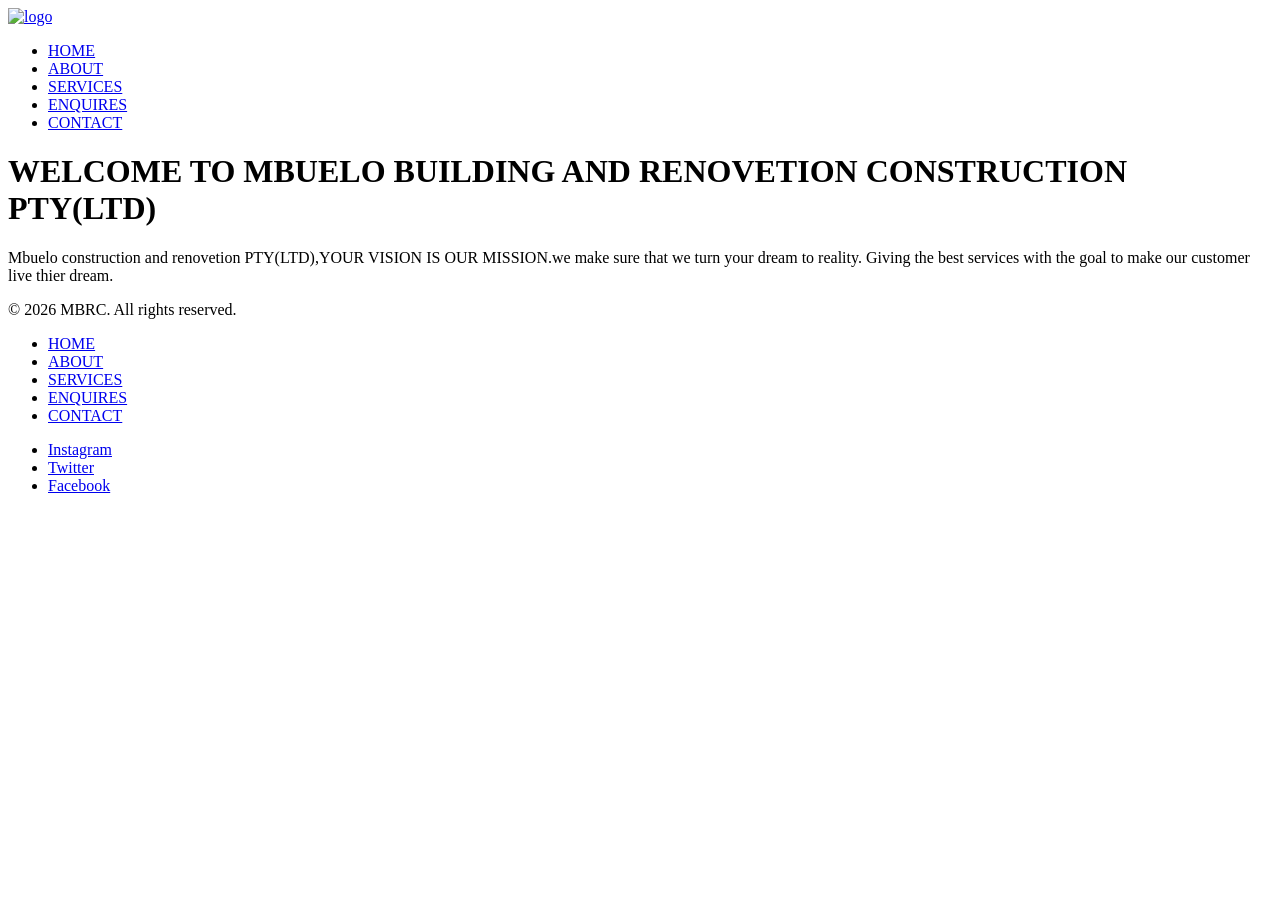
==== index.html @ 1006e9e9 "upload all files" ====
<!DOCTYPE html>
<html lang="en">
<head>
    <meta charset="UTF-8">
    <meta name="viewport" content="width=device-width, initial-scale=1.0">
    <title>MBUELO BUILDING AND RENOVETION CONSTRUCTION.</title>
    
    <link rel="stylesheet" href="../assets/css/style.css">

</head>
<body class="NAVall">  
    <header>
        <!--NAVEGATION BAR-->
            <nav>
                <a href="./index.html"><img src="./assets/images/1000059865.jpg" alt="logo"></a>
            </nav>
            <nav>
                <ul>
                    <li><a href="./index.html"> HOME</a> </li>
                    <li><a href="../pages/about.html"> ABOUT</a> </li>
                    <li><a href="../pages/service.html">SERVICES</a> </li>
                    <li><a href="#">ENQUIRES</a></li>
                    <li><a href="../pages/contact.html"> CONTACT</a> </li>
                </ul>        
            </nav> 
            </div>
     </header>

<main>
            

               <h1>WELCOME TO  MBUELO BUILDING AND RENOVETION CONSTRUCTION PTY(LTD)</h1>

                <p> Mbuelo construction and renovetion PTY(LTD),<span>YOUR VISION IS OUR MISSION</span>.we make sure that we turn
                     your dream to reality. Giving the best services with the goal to  make our customer live thier dream.
                </p>
            </div>
        </section>

</main>
    <footer class="footer">
    
         <div>
            <p>© 2026 MBRC. All rights reserved.</p>
        </div>

         <ul>
            <li><a href="./index.html"> HOME</a> </li>
            <li><a href="../pages/about.html"> ABOUT</a> </li>
            <li><a href="../pages/service.html">SERVICES</a> </li>
            <li><a href="#">ENQUIRES</a></li>
            <li><a href="../pages/contact.html"> CONTACT</a> </li>
        </ul>     

  
        <div class="icon">
            <ul>
                <li><a href="#">Instagram</a> </li>
                <li><a href="#">Twitter</a></li>
                <li><a href="#">Facebook</a>  </li>
            </ul>
        </div>

    </footer>

</body>
</htm
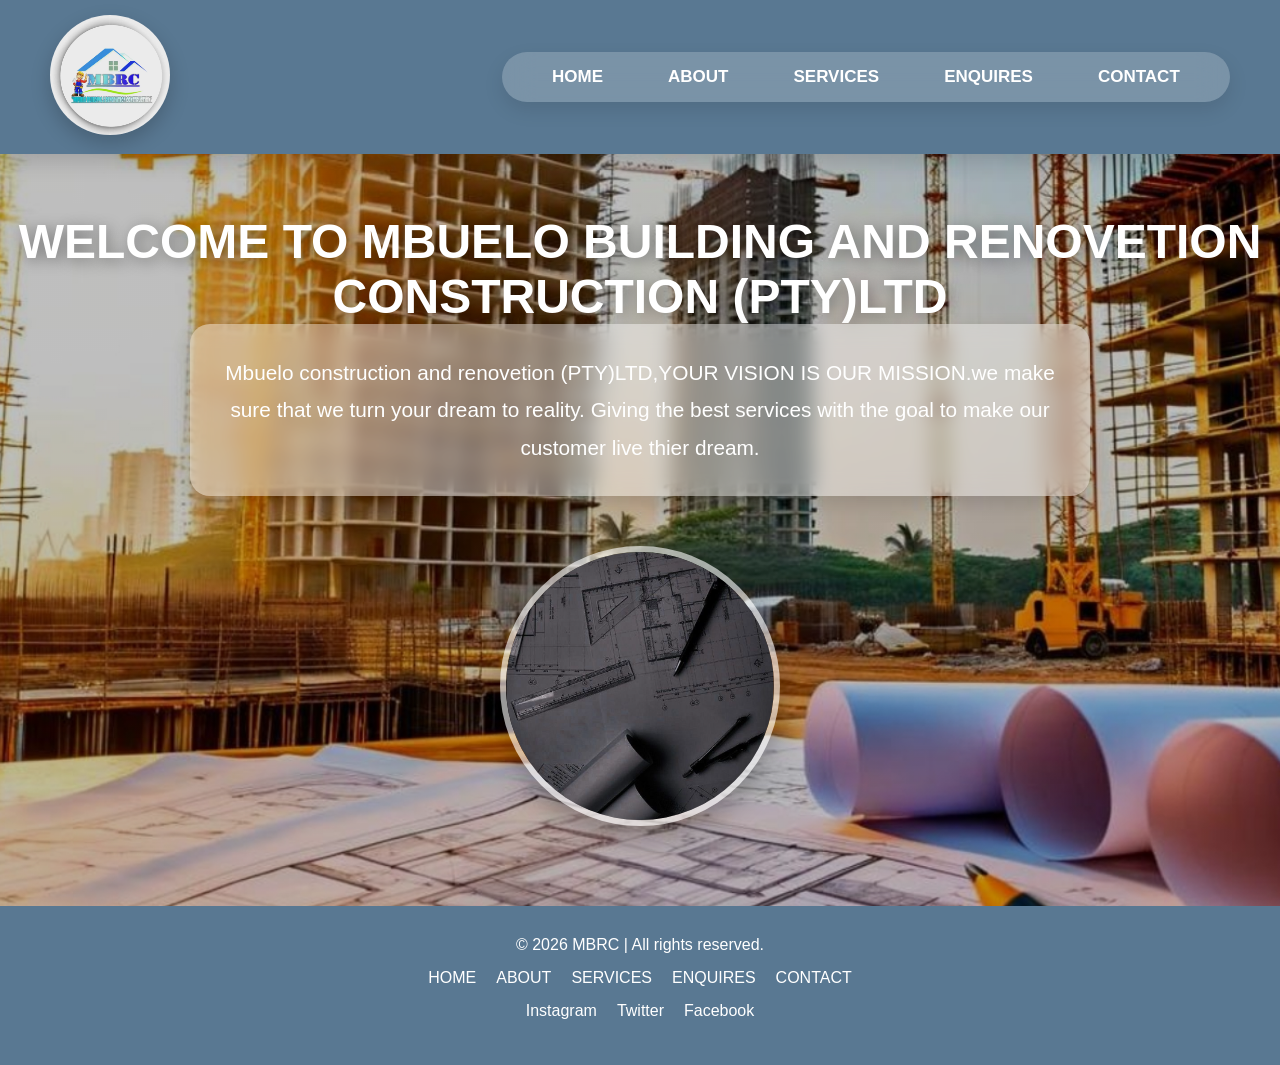
==== commit 8e471b1c: "update changes" ====
--- a/index.html
+++ b/index.html
@@ -3,18 +3,19 @@
 <head>
     <meta charset="UTF-8">
     <meta name="viewport" content="width=device-width, initial-scale=1.0">
-    <title>MBUELO BUILDING AND RENOVETION CONSTRUCTION.</title>
-    
+    <title>HOME</title>
     <link rel="stylesheet" href="../assets/css/style.css">
+    <link rel="icon" type="image/png" href="./assets/images/1000059865.jpg">
 
 </head>
-<body class="NAVall">  
-    <header>
+<body>  
+    <header class="navigation">
         <!--NAVEGATION BAR-->
-            <nav>
-                <a href="./index.html"><img src="./assets/images/1000059865.jpg" alt="logo"></a>
-            </nav>
-            <nav>
+            <div class="logo">
+                 <a href="./index.html"><img src="./assets/images/1000059865.jpg" alt="logo" height="10%" width="7%"></a>
+            </div>
+               
+            <nav class="nav-bar">
                 <ul>
                     <li><a href="./index.html"> HOME</a> </li>
                     <li><a href="../pages/about.html"> ABOUT</a> </li>
@@ -25,26 +26,31 @@
             </nav> 
             </div>
      </header>
-
+ 
 <main>
             
-
-               <h1>WELCOME TO  MBUELO BUILDING AND RENOVETION CONSTRUCTION PTY(LTD)</h1>
-
-                <p> Mbuelo construction and renovetion PTY(LTD),<span>YOUR VISION IS OUR MISSION</span>.we make sure that we turn
+            <div class="home-title">
+               <h1>WELCOME TO  MBUELO BUILDING AND RENOVETION CONSTRUCTION (PTY)LTD</h1>
+            </div>
+            <div class="home-para">
+                <p> Mbuelo construction and renovetion (PTY)LTD,<span>YOUR VISION IS OUR MISSION</span>.we make sure that we turn
                      your dream to reality. Giving the best services with the goal to  make our customer live thier dream.
                 </p>
             </div>
+            <div class="home-image">
+                <img src="./assets/images/mbrcImages.png" width="800px" height="500px" alt="">
+            
         </section>
 
 </main>
     <footer class="footer">
     
          <div>
-            <p>© 2026 MBRC. All rights reserved.</p>
+            <p></p>
+            <p>© 2026 MBRC | All rights reserved.</p>
         </div>
 
-         <ul>
+         <ul class="nav">
             <li><a href="./index.html"> HOME</a> </li>
             <li><a href="../pages/about.html"> ABOUT</a> </li>
             <li><a href="../pages/service.html">SERVICES</a> </li>
--- a/assets/css/style.css
+++ b/assets/css/style.css
@@ -0,0 +1,152 @@
+*{
+    margin: 0;
+    padding: 0;
+    box-sizing: border-box;
+}
+
+body{
+    min-height: 100vh;
+    font-family: 'Segoe UI', Tahoma, Geneva, Verdana, sans-serif;
+    background-image:
+    linear-gradient(rgba(0,0,0,0.25),
+    rgba(0,0,0,0.25)),
+    url(../images/MBRCbackgroundphoto.jpeg);
+
+    background-size: cover;
+    background-position: center;
+    background-repeat: no-repeat;
+}
+
+/* Navigation */
+.navigation{
+    display: flex;
+    justify-content: space-between;
+    align-items: center;
+    padding: 15px 50px;
+    background-color: rgb(89, 120, 146);
+    backdrop-filter: blur(10px);
+    box-shadow: 0 8px 20px rgba(0,0,0,0.15);
+}
+
+/* Logo */
+.logo img{
+    width: 120px;
+    border-radius: 50%;
+    transition: all 0.4s ease;
+    box-shadow: 0 8px 20px rgba(0,0,0,0.2);
+}
+
+.logo img:hover{
+    transform: scale(1.08) rotate(5deg);
+    box-shadow: 0 12px 25px rgba(255,255,255,0.4);
+}
+
+/* Navigation Bar */
+.nav-bar ul{
+    display: flex;
+    gap: 25px;
+    list-style: none;
+    background: rgba(255,255,255,0.2);
+    backdrop-filter: blur(15px);
+    padding: 15px 30px;
+    border-radius: 50px;
+    box-shadow: 0 8px 20px rgba(0,0,0,0.1);
+}
+
+/* Navigation Links */
+.nav-bar ul li a{
+    text-decoration: none;
+    color: white;
+    font-size: 17px;
+    font-weight: 600;
+    padding: 12px 20px;
+    border-radius: 30px;
+    transition: all 0.3s ease;
+}
+
+.nav-bar ul li a:hover{
+    background: white;
+    color: #23415c;
+    transform: translateY(-3px);
+    box-shadow: 0 5px 15px rgba(255,255,255,0.4);
+}
+
+/* Home Title */
+.home-title{
+    text-align: center;
+    margin-top: 60px;
+    color: white;
+}
+
+.home-title h1{
+    font-size: 3rem;
+    font-weight: 700;
+    text-shadow: 3px 3px 15px rgba(0,0,0,0.4);
+}
+
+.home-title p{
+    margin-top: 15px;
+    font-size: 1.2rem;
+    color: #f1f1f1;
+}
+
+/* Home Image */
+.home-image{
+    display: flex;
+    justify-content: center;
+    margin: 50px 0;
+}
+
+.home-image img{
+    width: 280px;
+    height: 280px;
+    object-fit: cover;
+    border-radius: 50%;
+    border: 6px solid rgba(255,255,255,0.6);
+    transition: 0.4s ease;
+    box-shadow: 0 12px 25px rgba(0,0,0,0.25);
+}
+
+.home-image img:hover{
+    transform: scale(1.05);
+}
+
+/* Home Paragraph */
+.home-para{
+    max-width: 900px;
+    margin: auto;
+    text-align: center;
+    font-size: 1.3rem;
+    line-height: 1.8;
+    color: white;
+    background: rgba(255, 255, 255, 0.404);
+    backdrop-filter: blur(10px);
+    padding: 30px;
+    border-radius: 20px;
+    box-shadow: 0 8px 20px rgba(0,0,0,0.15);
+}
+
+.footer{
+    margin-top: 80px;
+    padding: 30px;
+    text-align: center;
+    color: white;
+    background-color: rgb(89, 120, 146);
+}
+
+.footer ul{
+    display: flex;
+    justify-content: center;
+    gap: 20px;
+    list-style: none;
+    margin: 15px 0;
+}
+
+.footer ul li a{
+    color: white;
+    text-decoration: none;
+}
+
+.footer ul li a:hover{
+    color: #83dbdb;
+}
